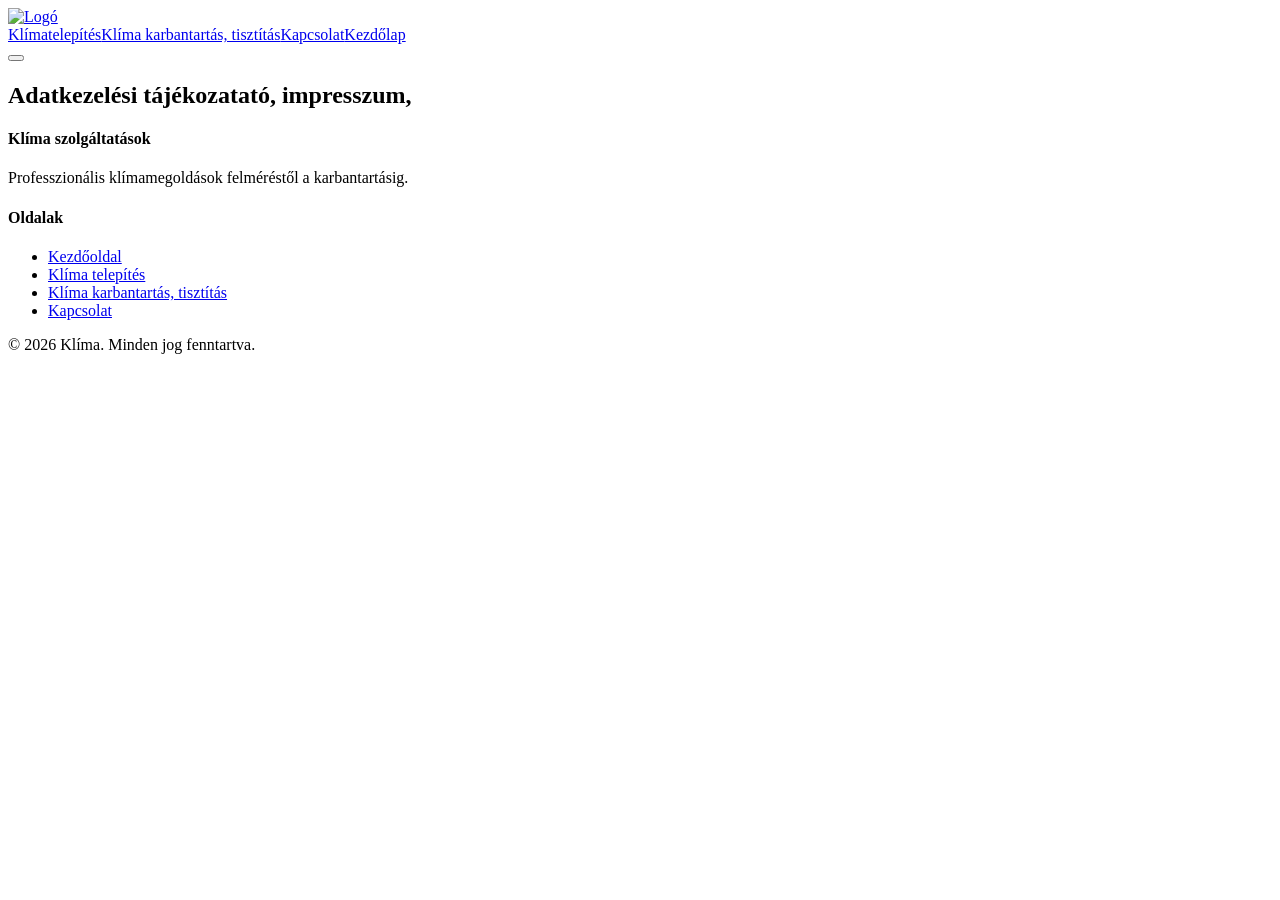
==== photos/adatkezelesi-tajekozatato-impresszum.html @ 877611c5 "Add files via upload" ====
<!DOCTYPE html>
<html lang="hu">
<head>
  <meta charset="utf-8" />
  <meta name="viewport" content="width=device-width, initial-scale=1" />
  <title>Klíma | Adatkezelési tájékozatató, impresszum,</title>
  <link rel="stylesheet" href="assets/css/style.css" />
  <script src="assets/js/main.js" defer></script>
</head>
<body>
<header class="header"><div class="nav-inner"><a class="brand" href="index.html"><span class="brand-logo"><img src="photos/logonohatterpng.png" alt="Logó"></span></a><nav class="nav-links"><a href="index.html">Klímatelepítés</a><a href="klima-karbantartas-tisztitas.html">Klíma karbantartás, tisztítás</a><a href="kapcsolat.html">Kapcsolat</a><a href="index.html">Kezdőlap</a></nav><button class="nav-toggle" aria-label="Menü"><span></span><span></span><span></span></button></div></header>
<main class="main">

  <section class="section">
    <div class="container fade-in">
      <header class="section-heading">
        <h1 class="section-title">Adatkezelési tájékozatató, impresszum,</h1>
      </header>
      <div class="card">
        
      </div>
    </div>
  </section>

</main>

<footer class="footer">
  <div class="footer-inner">
    <div>
      <h4>Klíma szolgáltatások</h4>
      <p>Professzionális klímamegoldások felméréstől a karbantartásig.</p>
    </div>
    <div>
      <h4>Oldalak</h4>
      <ul>
        <li><a href="index.html">Kezdőoldal</a></li>
        <li><a href="klima-telepites.html">Klíma telepítés</a></li>
        <li><a href="klima-karbantartas-tisztitas.html">Klíma karbantartás, tisztítás</a></li>
        <li><a href="kapcsolat.html">Kapcsolat</a></li>
      </ul>
    </div>
  </div>
  <div class="footer-bottom">
    &copy; 2026 Klíma. Minden jog fenntartva.
  </div>
</footer>


</body>
</html>
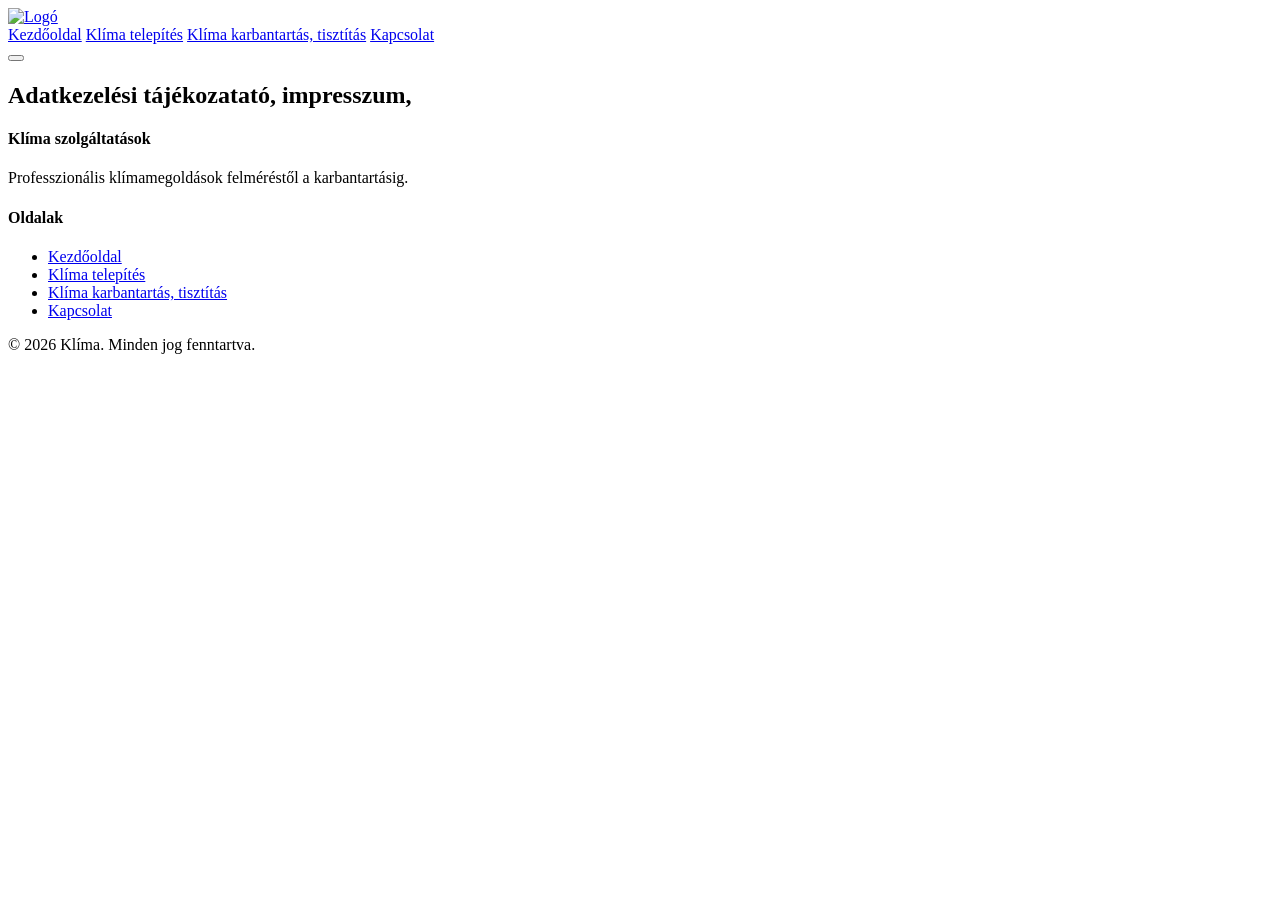
==== commit cb2a1a5d: "Add files via upload" ====
--- a/photos/adatkezelesi-tajekozatato-impresszum.html
+++ b/photos/adatkezelesi-tajekozatato-impresszum.html
@@ -8,7 +8,25 @@
   <script src="assets/js/main.js" defer></script>
 </head>
 <body>
-<header class="header"><div class="nav-inner"><a class="brand" href="index.html"><span class="brand-logo"><img src="photos/logonohatterpng.png" alt="Logó"></span></a><nav class="nav-links"><a href="index.html">Klímatelepítés</a><a href="klima-karbantartas-tisztitas.html">Klíma karbantartás, tisztítás</a><a href="kapcsolat.html">Kapcsolat</a><a href="index.html">Kezdőlap</a></nav><button class="nav-toggle" aria-label="Menü"><span></span><span></span><span></span></button></div></header>
+<header class="header">
+  <div class="nav-inner">
+    <a class="brand" href="index.html">
+      <span class="brand-logo">
+        <img src="photos/logonohatterpng.png" alt="Logó">
+      </span>
+    </a>
+    <nav class="nav-links">
+      <a href="index.html">Kezdőoldal</a>
+      <a href="klima-telepites.html">Klíma telepítés</a>
+      <a href="klima-karbantartas-tisztitas.html">Klíma karbantartás, tisztítás</a>
+      <a href="kapcsolat.html">Kapcsolat</a>
+    </nav>
+    <button class="nav-toggle" aria-label="Menü">
+      <span></span><span></span><span></span>
+    </button>
+  </div>
+</header>
+
 <main class="main">
 
   <section class="section">
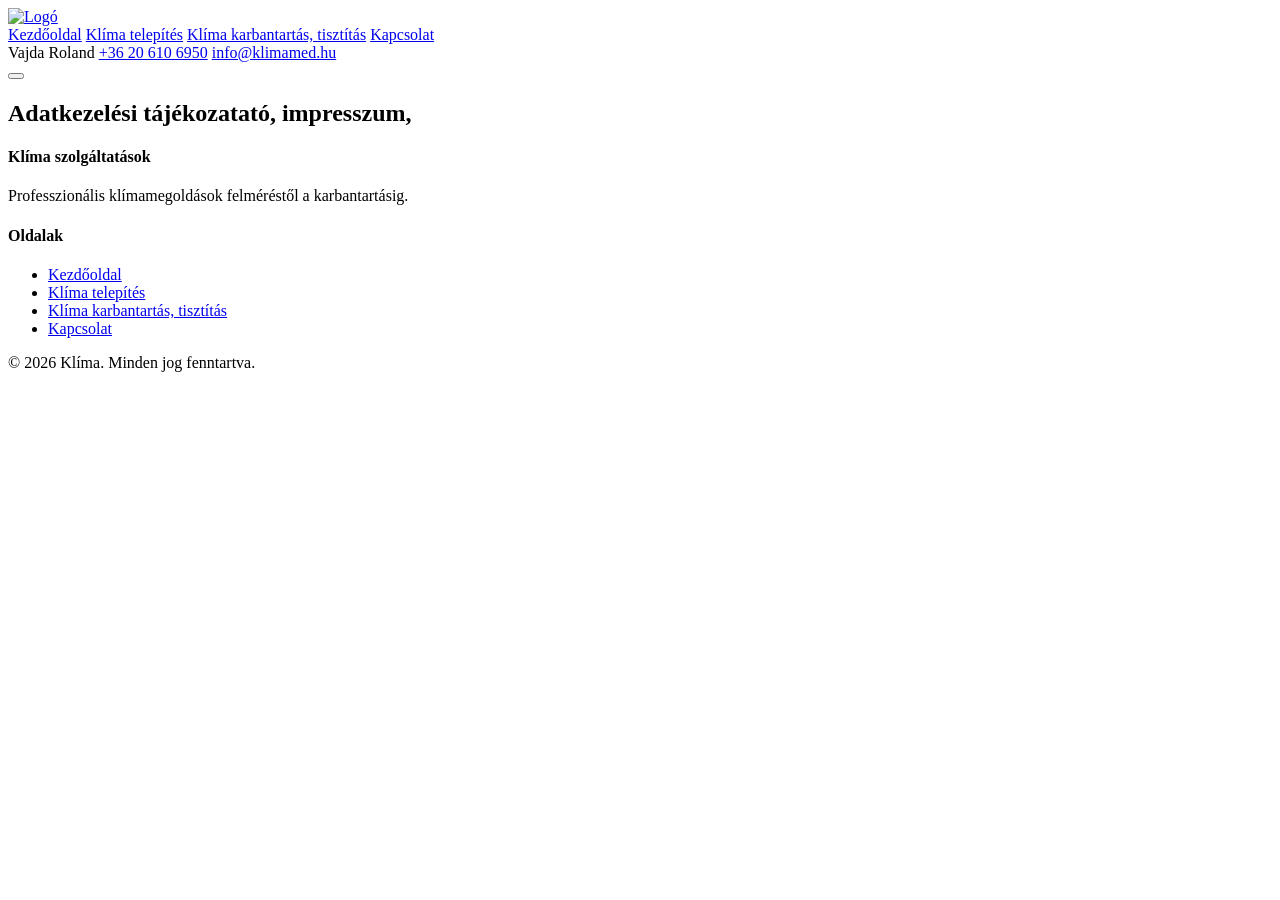
==== commit cf21dac6: "Add files via upload" ====
--- a/photos/adatkezelesi-tajekozatato-impresszum.html
+++ b/photos/adatkezelesi-tajekozatato-impresszum.html
@@ -21,6 +21,11 @@
       <a href="klima-karbantartas-tisztitas.html">Klíma karbantartás, tisztítás</a>
       <a href="kapcsolat.html">Kapcsolat</a>
     </nav>
+    <div class="header-contact" aria-label="Elérhetőségek">
+      <span class="hc-name">Vajda Roland</span>
+      <a class="hc-phone" href="tel:+36206106950">+36 20 610 6950</a>
+      <a class="hc-mail" href="mailto:info@klimamed.hu">info@klimamed.hu</a>
+    </div>
     <button class="nav-toggle" aria-label="Menü">
       <span></span><span></span><span></span>
     </button>
